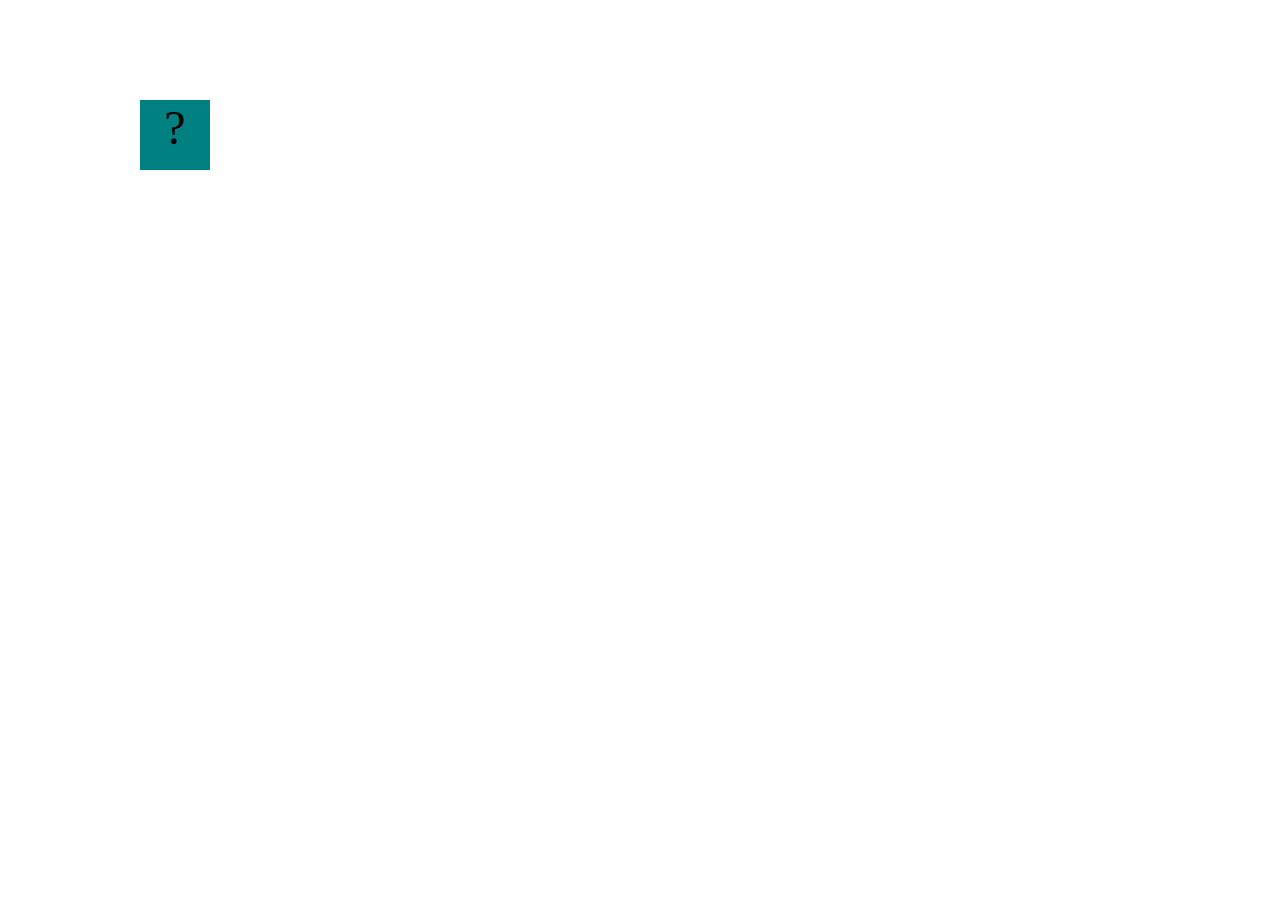
==== projects/bouncing-box/index.html @ b967a7f3 "<message about commit>" ====
<!DOCTYPE html>
<html>
<head>
	<meta charset="utf-8">
	<title>Bouncing Box</title>
	<script src="jquery.min.js"></script>
	<style>
		.box {
			width: 70px;
			height: 70px;
			background-color: teal;
			font-size: 300%;
			text-align: center;
			user-select: none;
			display: block;
			position: absolute;
			top: 100px;
			left: 0px;  /* <--- Change me! */
		}
		.board{
			height: 100vh;
		}
	</style>
	<!-- 	<script src="//cdnjs.cloudflare.com/ajax/libs/jquery/2.1.1/jquery.min.js"></script> -->

</head>
<body class="board">
	<!-- HTML for the box -->
	<div class="box">?</div>

	<script>
		(function(){
			'use strict'
			/* global jQuery */

			//////////////////////////////////////////////////////////////////
			/////////////////// SETUP DO NOT DELETE //////////////////////////
			//////////////////////////////////////////////////////////////////
			
			var box = jQuery('.box');	// reference to the HTML .box element
			var board = jQuery('.board');	// reference to the HTML .board element
			var boardWidth = board.width();	// the maximum X-Coordinate of the screen

			// Every 50 milliseconds, call the update Function (see below)
			setInterval(update, 50);
			
			// Every time the box is clicked, call the handleBoxClick Function (see below)
			box.on('click', handleBoxClick);

			// moves the Box to a new position on the screen along the X-Axis
			function moveBoxTo(newPositionX) {
				box.css("left", newPositionX);
			}

			// changes the text displayed on the Box
			function changeBoxText(newText) {
				box.text(newText);
			}

			//////////////////////////////////////////////////////////////////
			/////////////////// YOUR CODE BELOW HERE /////////////////////////
			//////////////////////////////////////////////////////////////////
			
			// TODO 2 - Variable declarations 
			var positionX = 0;

			
			/* 
			This Function will be called 20 times/second. Each time it is called,
			it should move the Box to a new location. If the box drifts off the screen
			turn it around! 
			*/
			function update() {
				positionX = positionX + 10;
				moveBoxTo(positionX);

			};

			/* 
			This Function will be called each time the box is clicked. Each time it is called,
			it should increase the points total, increase the speed, and move the box to
			the left side of the screen.
			*/
			function handleBoxClick() {
				console.log(positionX)
				positionX = 0;
				// Reassigning the positionX variable to 0 so that the box will move back to the left side of the screen

			};





		})();
	</script>
</body>
</html>
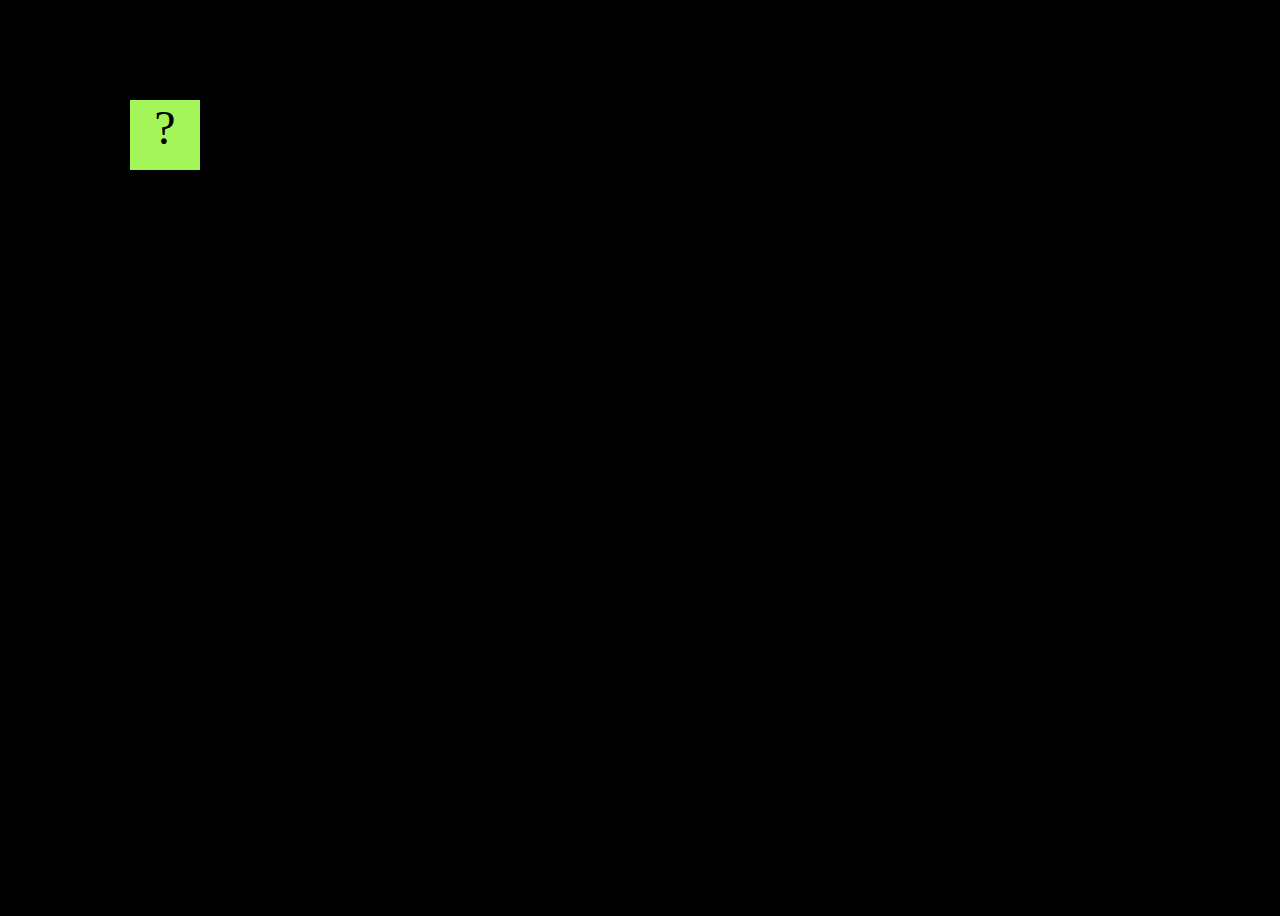
==== commit ef706057: "add bouncing box" ====
--- a/projects/bouncing-box/index.html
+++ b/projects/bouncing-box/index.html
@@ -8,17 +8,19 @@
 		.box {
 			width: 70px;
 			height: 70px;
-			background-color: teal;
+			background-color: rgb(164, 245, 89);
 			font-size: 300%;
 			text-align: center;
 			user-select: none;
 			display: block;
 			position: absolute;
 			top: 100px;
-			left: 0px;  /* <--- Change me! */
+			left: 400px;  /* <--- Change me! */
 		}
 		.board{
 			height: 100vh;
+			background-color: black
+
 		}
 	</style>
 	<!-- 	<script src="//cdnjs.cloudflare.com/ajax/libs/jquery/2.1.1/jquery.min.js"></script> -->
@@ -63,6 +65,8 @@
 			
 			// TODO 2 - Variable declarations 
 			var positionX = 0;
+			var speed = 10;
+			var points = 0;
 
 			
 			/* 
@@ -71,10 +75,20 @@
 			turn it around! 
 			*/
 			function update() {
-				positionX = positionX + 10;
+				positionX = positionX + speed;
 				moveBoxTo(positionX);
+				
+				
+				if (positionX > boardWidth){
+					speed = speed * -1
+				}
+				if (positionX < 0){
+					speed = speed * -1
+				}	
+}
+				
 
-			};
+			
 
 			/* 
 			This Function will be called each time the box is clicked. Each time it is called,
@@ -82,13 +96,21 @@
 			the left side of the screen.
 			*/
 			function handleBoxClick() {
-				console.log(positionX)
 				positionX = 0;
+				if (+speed){
+					speed = speed + 3;
+				}
+				else if (-speed){
+					speed = speed - 3;
+				}
+				
 				// Reassigning the positionX variable to 0 so that the box will move back to the left side of the screen
-
-			};
-
-
+				points = points + 1;
+				 changeBoxText(points);
+				 speed = speed + 10;
+				 
+}
+			
 
 
 
